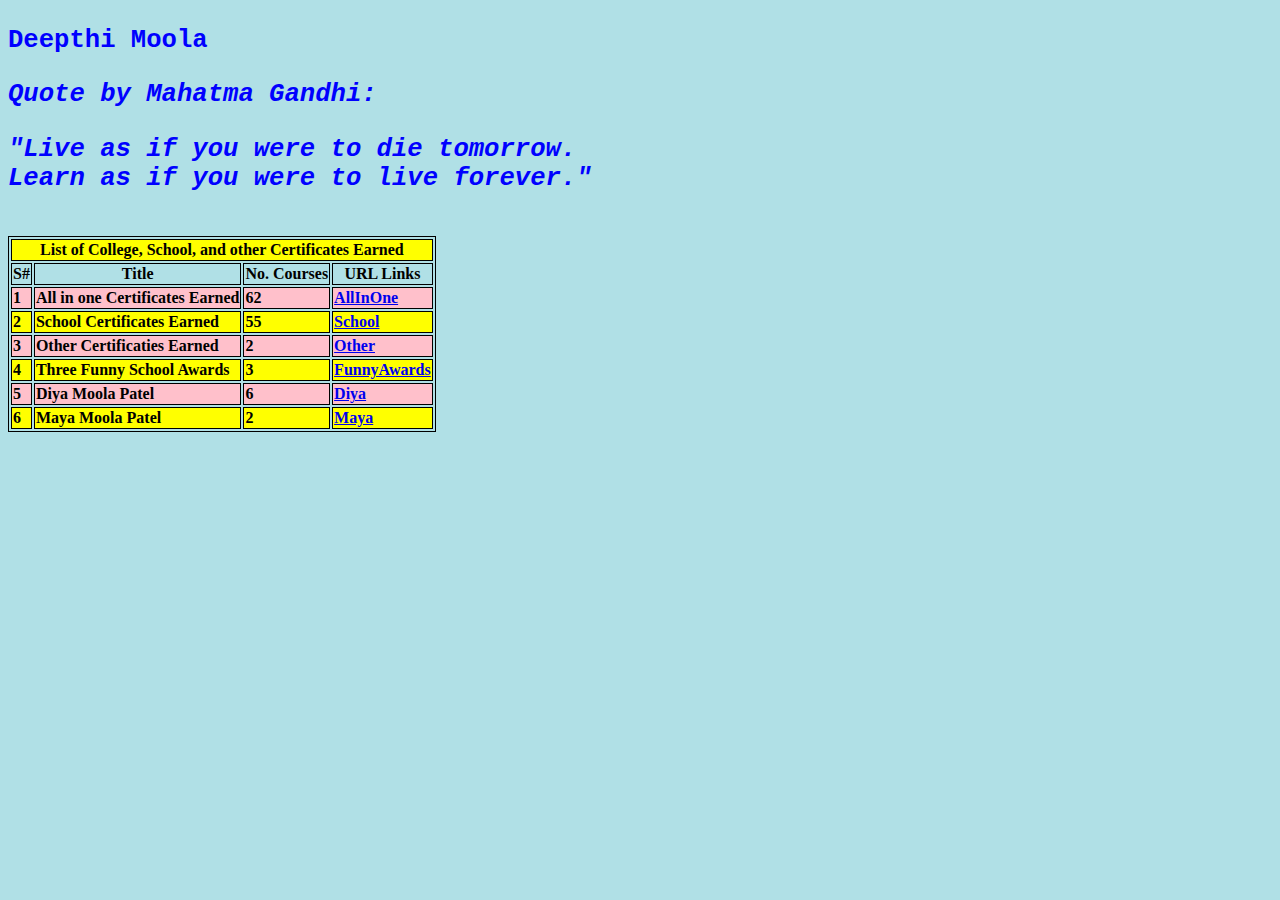
==== deepthi/index.html @ 5cffa924 "Updated" ====
<!DOCTYPE html>
<html lang="en-US">
  <head>
    <title>Deepthi Moola</title>
    <meta charset="UTF-8">
    <meta http-equiv="Content-Type" content="text/html; charset=UTF-8" >
    <meta name="viewport" content="width=device-width, initial-scale=1.0">
    <link rel="stylesheet" href="styles.css">
  </head>
  <body>
    <p>Deepthi Moola</p>
	<p><strong><em>Quote by Mahatma Gandhi: </em></strong></p>
    <p><strong><em>"Live as if you were to die tomorrow. <br>Learn as if you were to live forever."</em></strong></p>
    <br>	
    <table>
      <tr style="text-align:center"; font-weight:bold; bgcolor="Yellow">
        <th colspan="4">List of College, School, and other Certificates Earned</th>
      </tr>
      <tr><th>S#</th><th>Title</th> <th>No. Courses</th><th> URL Links</th></tr>

      <tr style="text-align:left"; bgcolor="Pink"><th>1</th><th>All in one Certificates Earned</th><th>62</th><th><a href="AllInOneCertificates.pdf" target="blank">AllInOne</a></th>
<!--	
     <tr style="text-align:left"; bgcolor="Pink"><th>2</th><th>College Certificates Earned</th><th>2</th>
        <th><a href="college.htm"> College </a></th>
      </tr> 
	  
      <tr style="text-align:left"; bgcolor="Yellow"><th>1</th><th>Medical Certificates Earned</th><th>3</th>
        <th><a href="certifications.htm"> Certifications </a></th>
      </tr>  
 -->     
      <tr style="text-align:left"; bgcolor="Yellow"><th>2</th><th>School Certificates Earned</th><th>55</th>
        <th><a href="school.htm"> School </a></th>
      </tr>
      
       <tr style="text-align:left"; bgcolor="Pink"><th>3</th><th>Other Certificaties Earned</th><th>2</th>
        <th><a href="others.htm"> Other </a></th>
      </tr>         
      <tr style="text-align:left"; bgcolor="Yellow"><th>4</th><th>Three Funny School Awards</th><th>3</th>
        <th><a href="FunnyAwards.pdf" target="blank">FunnyAwards</a></th>
      </tr>    
 	
         
      <tr style="text-align:left"; bgcolor="Pink"><th>5</th><th>Diya Moola Patel</th><th>6</th>
        <th><a href="diya.htm"> Diya </a></th>
      </tr>    

      <tr style="text-align:left"; bgcolor="Yellow"><th>6</th><th>Maya Moola Patel</th><th>2</th>
        <th><a href="maya.htm"> Maya </a></th>
      </tr>    
    
    <!--<tr>How to comment </tr>
    <tr style="text-align:left"; bgcolor="Pink"><th>6</th><th>Saba Graduation Photo with Dad</th><th>1</th>
    <th><a href="http://moolareddy.com/deepthi/SabaGradPhotoDad.pdf" target="blank">GradPhoto</a></th>            
    -->    
    </table>
  </body>
</html>
---- deepthi/styles.css ----
body {  background-color: powderblue;}
p {
  color: blue;
  font-family: courier;
  font-size: 160%;
  font-weight: bold;  
  
  
/*  border: 2px solid powderblue;
  padding: 30px;*/
}
table, th, td {
    border: 1px solid black;
  }
h1, .h1 {
    font-weight: 900;
    font-size: 2.64rem;
    line-height: 2rem;/*ine-height: 4.23rem*/
}
h2, .h2 {
    font-weight: 900;
    font-size: 2.07rem;
    line-height: 1rem;/*line-height: 3.43rem;*//
}
h3, .h3 {
    font-weight: 900;
    font-size: 1.64rem;
    line-height: 2.86rem;/*    line-height: 2.86rem;*/
}
h4, .h4 {
    font-weight: 900;
    font-size: 1.29rem;
    line-height: 1.93rem;/* line-height: 1.93rem;*/
}
h5, .h5 {
    font-weight: 900;
    font-size: 1rem;
    line-height: 1.5rem;*    line-height: 1.5rem;*/
}
h1.inline, .h1.inline,
h2.inline, .h2.inline,
h3.inline, .h3.inline,
h4.inline, .h4.inline,
h5.inline, .h5.inline {
    font-weight: normal;
    line-height: 1.5rem;
    text-decoration: none;
}
h1 > small,
h2 > small,
h3 > small,
h4 > small,
h5 > small {
    font-weight: 900;
    color: var(--text-light);
}
h1 small,
h2 small,
h3 small,
h4 small,
h5 small,
h6 small,
.h1 small,
.h2 small,
.h3 small,
.h4 small,
.h5 small,
.h6 small,
h1 .small,
h2 .small,
h3 .small,
h4 .small,
h5 .small,
h6 .small,
.h1 .small,
.h2 .small,
.h3 .small,
.h4 .small,
.h5 .small,
.h6 .small {
    color: var(--text-light);
}
h1.small-hdr,
h2.small-hdr,
h3.small-hdr,
h4.small-hdr,
h5.small-hdr {
    margin-top: 1rem;
    margin-bottom: 0;
}
h2.sub-hdr,
h3.sub-hdr,
h4.sub-hdr,
h5.sub-hdr {
    margin-top: 0;
}
h1.hdr-notop-mrgn,
h2.hdr-notop-mrgn,
h3.hdr-notop-mrgn,
h4.hdr-notop-mrgn,
h5.hdr-notop-mrgn {
    margin-top: 0;
}
label.h1,
label.h2,
label.h3,
label.h4,
label.h5 {
    margin-top: 0;
}
#toolTitle {
    margin-top: 3.23rem;
}
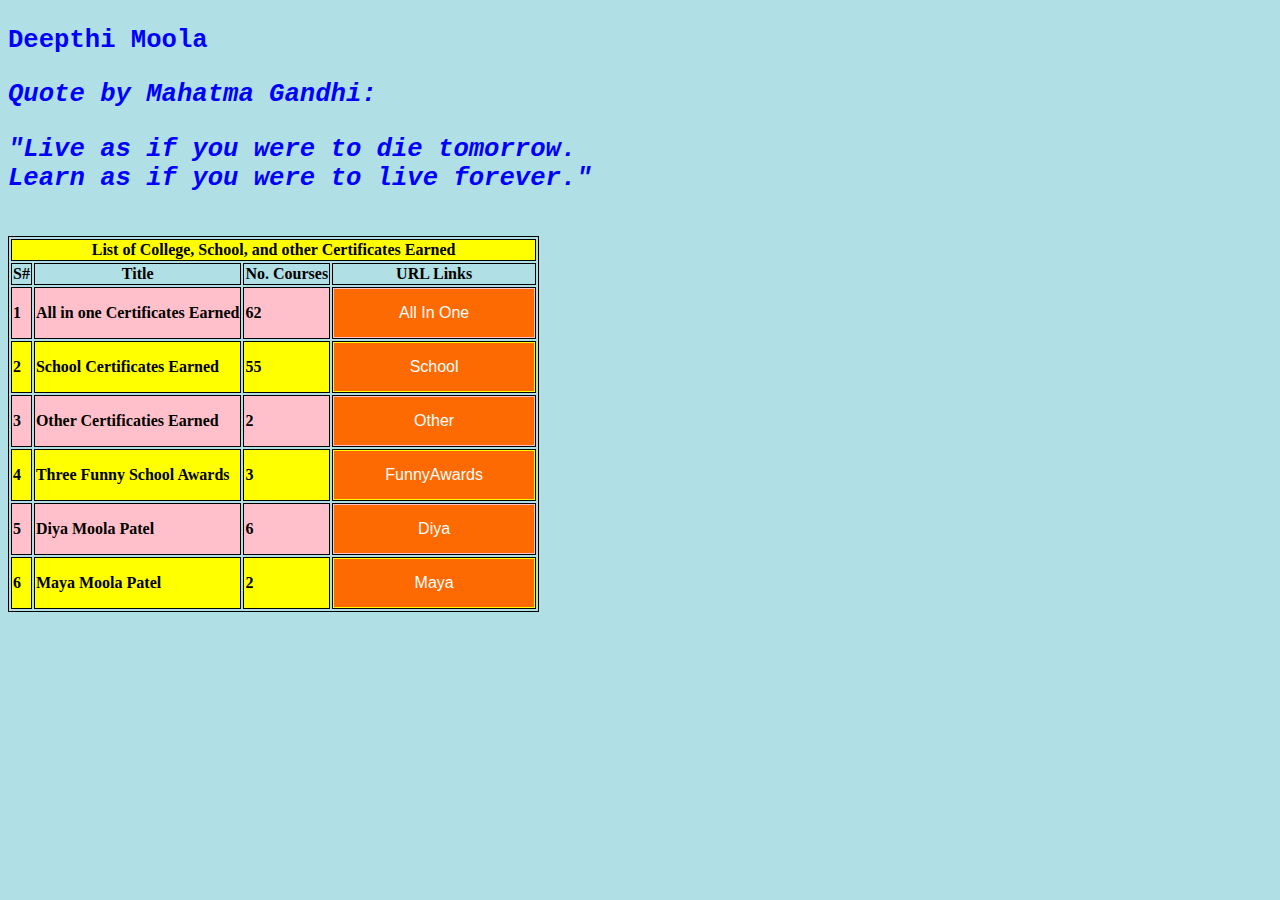
==== commit fa13ed5d: "Updated" ====
--- a/deepthi/index.html
+++ b/deepthi/index.html
@@ -18,7 +18,7 @@
       </tr>
       <tr><th>S#</th><th>Title</th> <th>No. Courses</th><th> URL Links</th></tr>
 
-      <tr style="text-align:left"; bgcolor="Pink"><th>1</th><th>All in one Certificates Earned</th><th>62</th><th><a href="AllInOneCertificates.pdf" target="blank">AllInOne</a></th>
+      <tr style="text-align:left"; bgcolor="Pink"><th>1</th><th>All in one Certificates Earned</th><th>62</th><th><a href="AllInOneCertificates.pdf" target="blank"><button class="button">All In One</button></a></th>
 <!--	
      <tr style="text-align:left"; bgcolor="Pink"><th>2</th><th>College Certificates Earned</th><th>2</th>
         <th><a href="college.htm"> College </a></th>
@@ -29,23 +29,23 @@
       </tr>  
  -->     
       <tr style="text-align:left"; bgcolor="Yellow"><th>2</th><th>School Certificates Earned</th><th>55</th>
-        <th><a href="school.htm"> School </a></th>
+        <th><a href="school.htm"> <button class="button">School</button> </a></th>
       </tr>
       
        <tr style="text-align:left"; bgcolor="Pink"><th>3</th><th>Other Certificaties Earned</th><th>2</th>
-        <th><a href="others.htm"> Other </a></th>
+        <th><a href="others.htm"> <button class="button">Other</button> </a></th>
       </tr>         
       <tr style="text-align:left"; bgcolor="Yellow"><th>4</th><th>Three Funny School Awards</th><th>3</th>
-        <th><a href="FunnyAwards.pdf" target="blank">FunnyAwards</a></th>
+        <th><a href="FunnyAwards.pdf" target="blank"><button class="button">FunnyAwards</button></a></th>
       </tr>    
  	
          
       <tr style="text-align:left"; bgcolor="Pink"><th>5</th><th>Diya Moola Patel</th><th>6</th>
-        <th><a href="diya.htm"> Diya </a></th>
+        <th><a href="diya.htm"> <button class="button">Diya</button> </a></th>
       </tr>    
 
       <tr style="text-align:left"; bgcolor="Yellow"><th>6</th><th>Maya Moola Patel</th><th>2</th>
-        <th><a href="maya.htm"> Maya </a></th>
+        <th><a href="maya.htm"> <button class="button">Maya</button> </a></th>
       </tr>    
     
     <!--<tr>How to comment </tr>
--- a/deepthi/styles.css
+++ b/deepthi/styles.css
@@ -12,6 +12,27 @@
 table, th, td {
     border: 1px solid black;
   }
+  
+/* #FAAA16; Dark Tangerine
+   #FF8F29; Deep Saffron
+   #48BF91; Ocean Green
+   #7AE582; Lightgreen
+   #FD6A02; TIGER
+*/
+.button {
+  background-color: #FD6A02; /* TIGER */
+  border: none;
+  color: white;
+  padding: 15px 32px;
+  text-align: center;
+  text-decoration: none;
+  display: inline-block;
+  font-size: 16px;
+  /*margin: 4px 2px;*/
+  cursor: pointer;
+  width: 200px;  
+}
+  
 h1, .h1 {
     font-weight: 900;
     font-size: 2.64rem;
